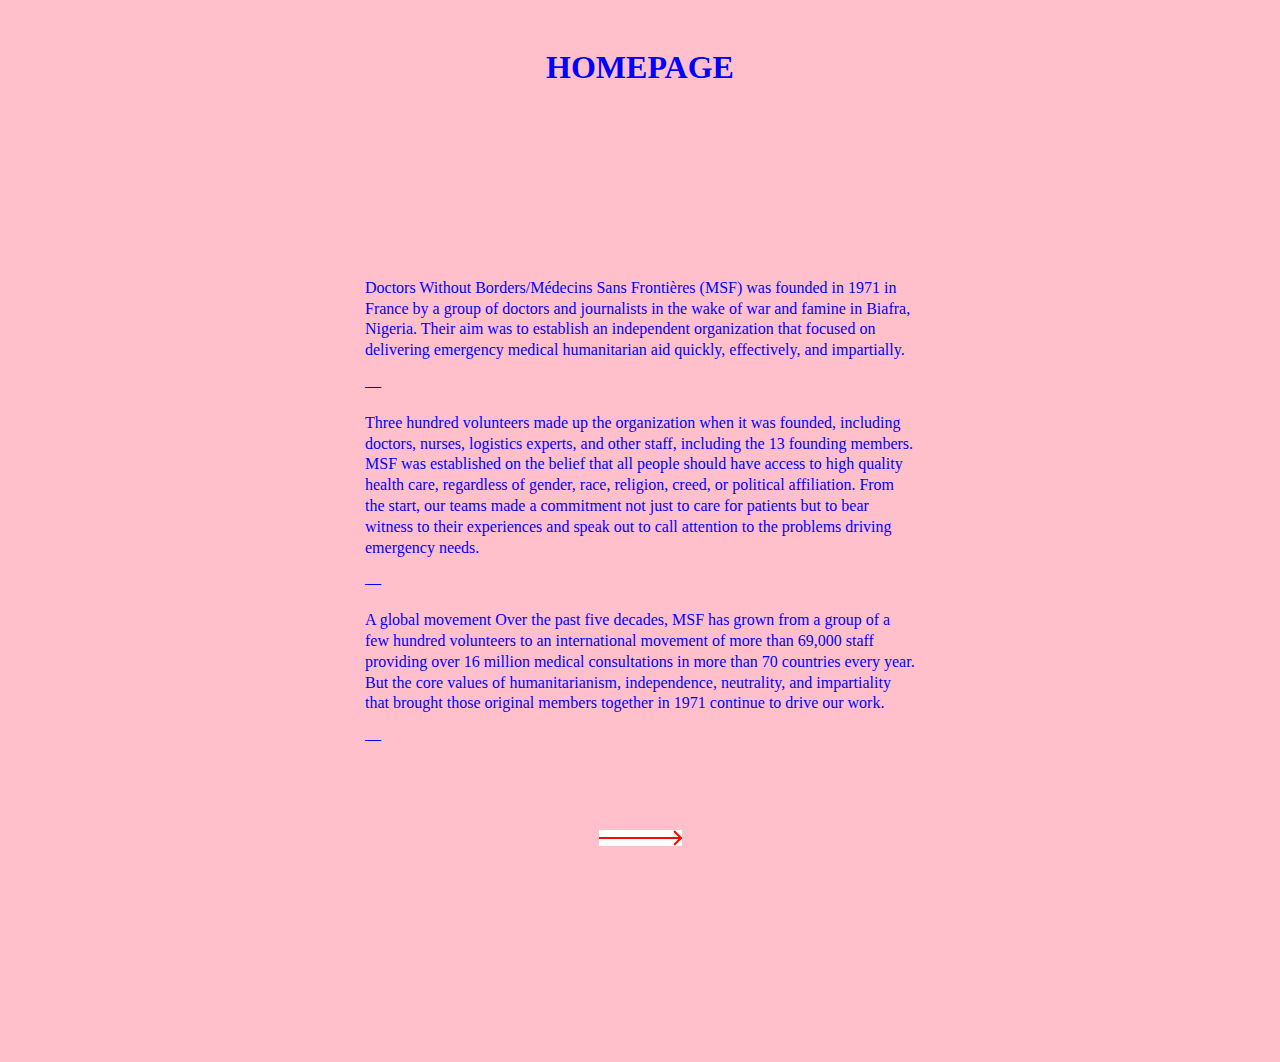
==== index.html @ b52549d8 "test 00" ====
<!DOCTYPE html>
<html lang="en">
<head>
    <meta charset="UTF-8">
    <meta name="viewport" content="width=device-width, initial-scale=1.0">
    <title>Document</title>
    <link rel="stylesheet" href="style.css">
</head>
<body class="index-page">
    
    <header>
    <h1>HOMEPAGE</h1>
</header>

    <section>
        <div class="table-of-contents">
         <h2>Table of contents</h2>
            <ul>
                <li><a href="vision.html">Vision, Values, Action</a></li>
                <li><a href="independent.html">Independent Auditors' Report</a></li>
                <li><a href="assets.html">Assets</a></li>
         </ul>
        </div>
    </section>

    <section class="content-container">
        <div class="copy">
                <p>
                Doctors Without Borders/Médecins Sans Frontières (MSF) was founded in 1971 in France by a group of doctors and journalists in the wake of 
                war and famine in Biafra, Nigeria. Their aim was to establish an independent organization that focused on delivering emergency medical humanitarian aid quickly, 
                effectively, and impartially.</p>
                —
                <p>
                Three hundred volunteers made up the organization when it was founded, including doctors, nurses, logistics experts, and other staff, including the 13 founding members. 
                MSF was established on the belief that all people should have access to high quality health care, regardless of gender, race, religion, creed, or political affiliation. 
                From the start, our teams made a commitment not just to care for patients but to bear witness to their experiences and speak out to call attention to the problems driving 
                emergency needs.</p>
                —
                <p>
                A global movement
                Over the past five decades, MSF has grown from a group of a few hundred volunteers to an international movement of more than 69,000 staff providing over 16 million medical 
                consultations in more than 70 countries every year. But the core values of humanitarianism, independence, neutrality, and impartiality that brought those original members 
                together in 1971 continue to drive our work.</p>
                —
            </p>
        </div>
    </section>

    <section class="arrows">
        
        
          <!-- <img src="Arrow 2.jpg" alt="arrow left"> -->
        

        <a href="vision.html"> 
        <img src="Arrow 1.jpg" alt="arrow right">
        </a>
        
    </section>
</body>
</html>
---- style.css ----
body {
color: blue;

}

.assets-page {
    background-color: green;
}

.vision-page {
    background-color: rgb(242, 71, 71);
}

.independent-page {
    background-color: yellow;
}

.index-page {
    background-color: pink;
}

.table-of-contents {
    border: 2px solid black; /* Border around the entire div */
    height: 910px;
    padding: 10px; /* Adds space inside the border */
    width: fit-content; /* Shrinks the div to fit its content */
    margin-left: 1500px;;
}


.content-container {
    
    margin-left: auto;
    margin-right: auto;
    /* align-items: flex-start; /* Aligns items at the top */
    /* gap: 10px; Space between text and Table of Contents */
    max-width: 550px; Limits the width of the section
    margin-bottom: auto; Centers the whole section
   
    
}

.copy {
    flex: 2; /* Makes this section take up more space */
    max-width: 700px; /* Optional: Prevents text from stretching too much */
    margin-top: -800px;
    /* border: 2px solid black; */
    line-height: 1.3;
}

.copy p {
    margin-bottom: 15px; /* Adjust space between paragraphs */
}

header {
        
    padding: 20px 15px;
    overflow: hidden;
    border:  black 2px;
    text-align: center;
}

header h1{
    margin-left: 0px;
}


.arrows {
    text-align: center;
    margin-top: 80px;
    
}
.arrows img {
    display: inline-block; /* Ensures images align properly */
    margin-right: 30px;
    margin-left: 30px;
}


.arrows2 {
    text-align: center;
    margin-top: 10px;
    margin-bottom: 80px;
    
    
}

.arrows2 img {
    display: inline-block; /* Ensures images align properly */
    margin-right: 30px;
    margin-left: 30px;
}


.table-of-contents ul {
    list-style-type: none; /* Remove bullet points */
    padding: 10px;
    margin-left: 10px;
}

.table-of-contents li {
    margin-bottom: 10px; /* Adds space between list items */
}

.table-of-contents a {
    text-decoration: none; /* Removes the underline */
    color: #333; /* Sets text color */
}

.table-of-contents a:hover {
    color: #007bff; /* Changes color when hovered */
}
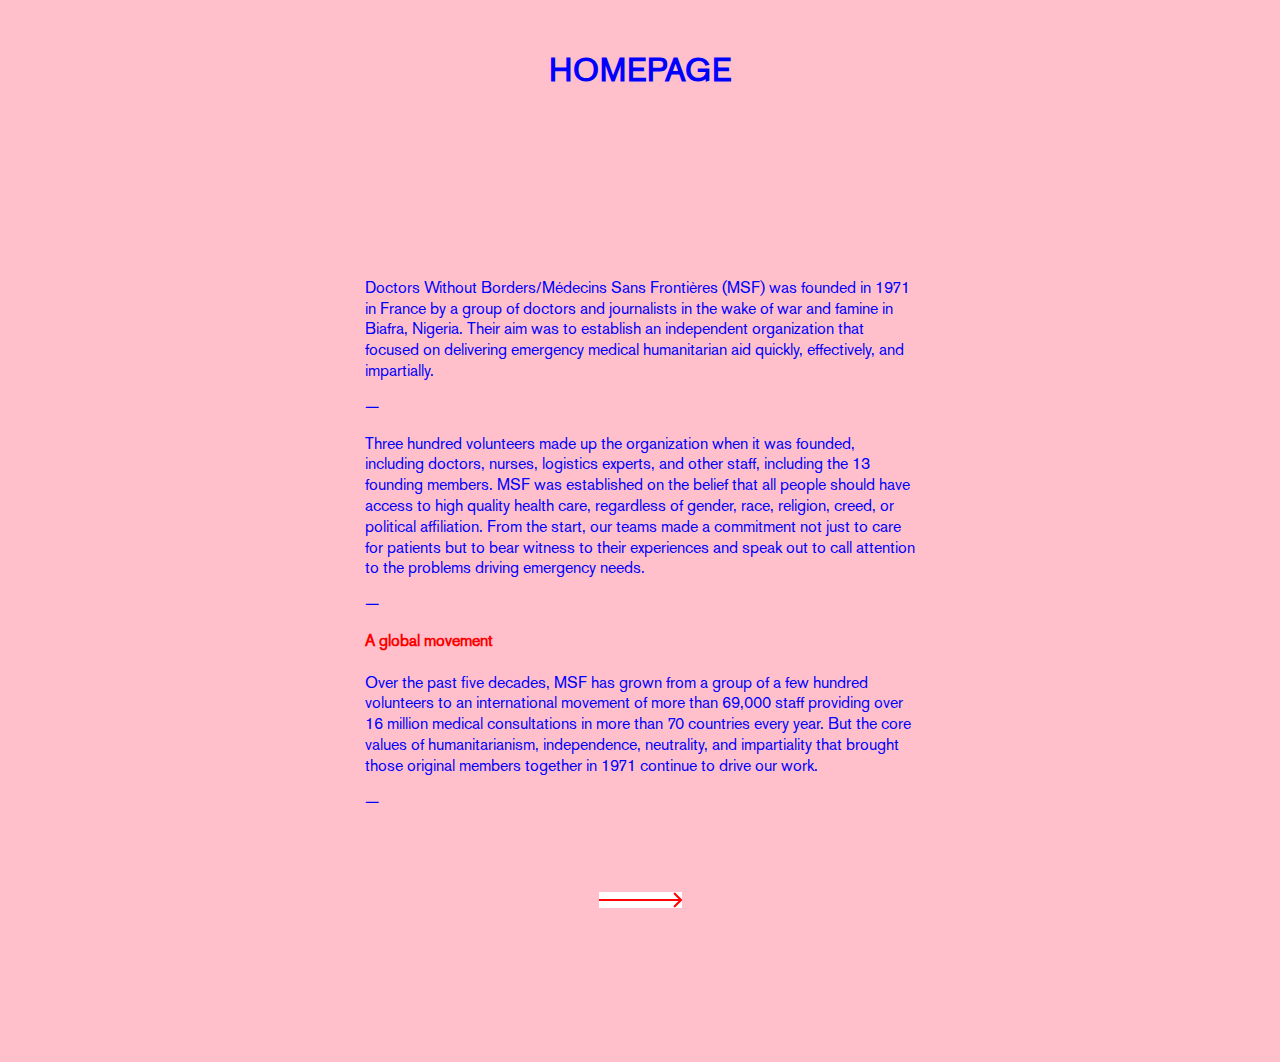
==== commit 29bd83d1: "test 06" ====
--- a/index.html
+++ b/index.html
@@ -7,7 +7,7 @@
     <link rel="stylesheet" href="style.css">
 </head>
 <body class="index-page">
-    
+
     <header>
     <h1>HOMEPAGE</h1>
 </header>
@@ -37,7 +37,9 @@
                 emergency needs.</p>
                 —
                 <p>
-                A global movement
+
+                <b class="custom-text">A global movement</b><br><br>
+
                 Over the past five decades, MSF has grown from a group of a few hundred volunteers to an international movement of more than 69,000 staff providing over 16 million medical 
                 consultations in more than 70 countries every year. But the core values of humanitarianism, independence, neutrality, and impartiality that brought those original members 
                 together in 1971 continue to drive our work.</p>
--- a/style.css
+++ b/style.css
@@ -1,6 +1,12 @@
+@font-face {
+    font-family: 'Akzidanze';
+    src: url(AkzidGroProReg.otf);
+}
+
+
 body {
 color: blue;
-
+font-family: "Akzidanze";
 }
 
 .assets-page {
@@ -8,7 +14,7 @@
 }
 
 .vision-page {
-    background-color: rgb(242, 71, 71);
+    background-color: red;
 }
 
 .independent-page {
@@ -20,7 +26,7 @@
 }
 
 .table-of-contents {
-    border: 2px solid black; /* Border around the entire div */
+    border: 2px  black; /* Border around the entire div */
     height: 910px;
     padding: 10px; /* Adds space inside the border */
     width: fit-content; /* Shrinks the div to fit its content */
@@ -109,4 +115,10 @@
 
 .table-of-contents a:hover {
     color: #007bff; /* Changes color when hovered */
-}+}
+
+.custom-text {
+    color: red;
+  }
+
+
